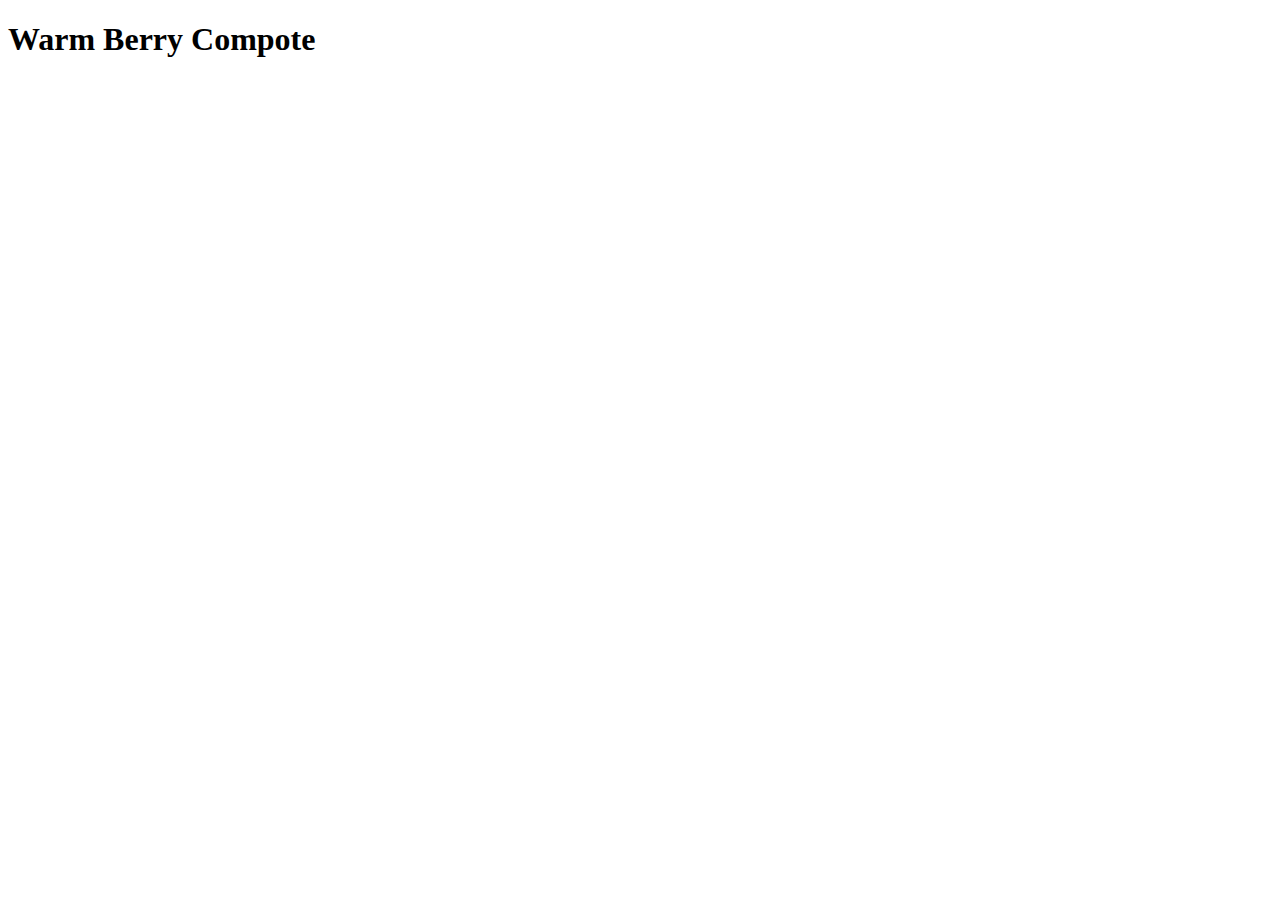
==== recipes/berry-compote.html @ f3524ad7 "Create berry-compote.html and add a header" ====
<!DOCTYPE html>
<html lang="en">
<head>
    <meta charset="UTF-8">
    <meta name="viewport" content="width=device-width, initial-scale=1.0">
    <title>Document</title>
</head>
<body>
    <h1>Warm Berry Compote</h1>
</body>
</html>
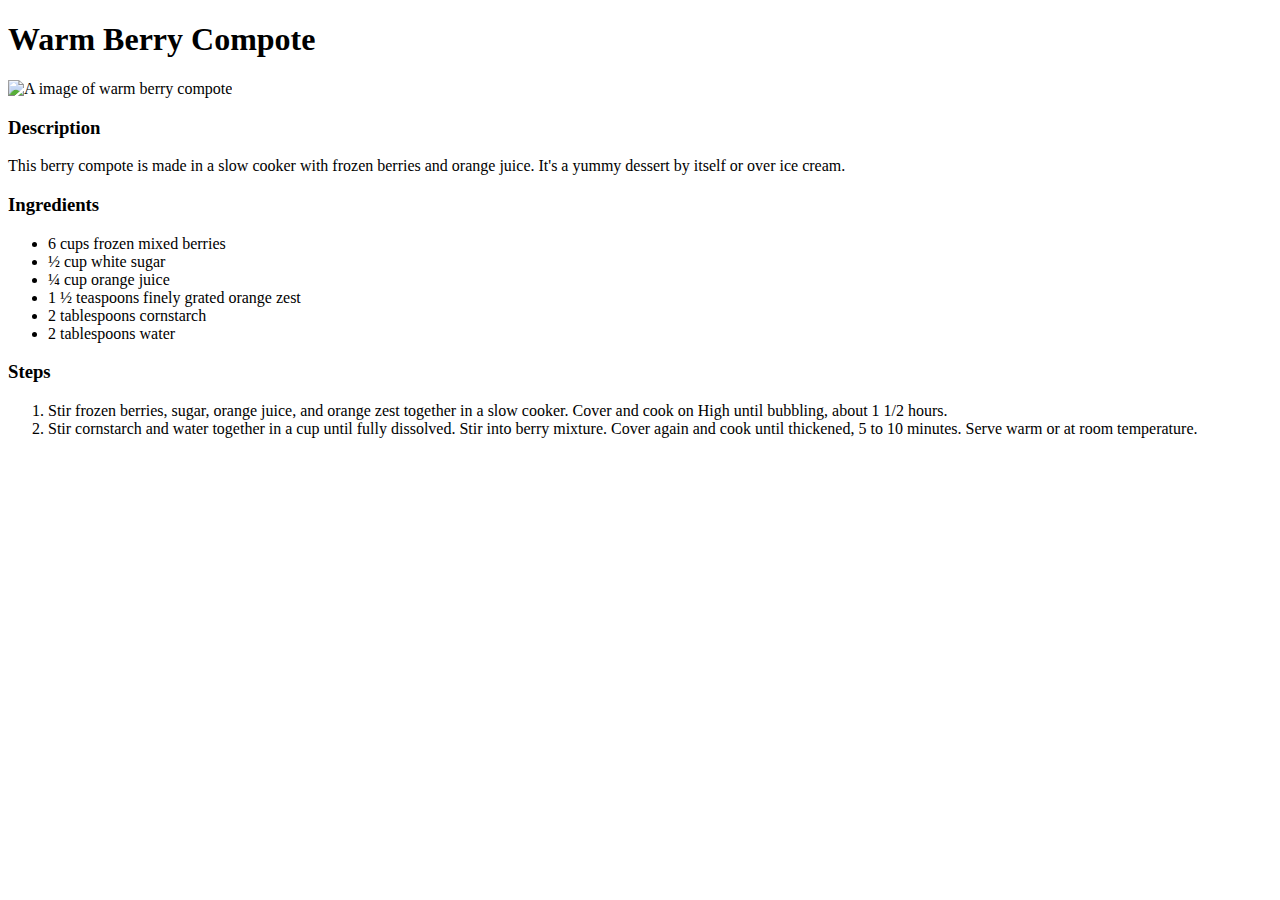
==== commit 11bbb4ad: "feat: Add recipe page content" ====
--- a/recipes/berry-compote.html
+++ b/recipes/berry-compote.html
@@ -7,5 +7,30 @@
 </head>
 <body>
     <h1>Warm Berry Compote</h1>
+
+    <img src="https://imagesvc.meredithcorp.io/v3/mm/image?url=https%3A%2F%2Fimages.media-allrecipes.com%2Fuserphotos%2F4460178.jpg&q=60&c=sc&poi=auto&orient=true&h=512" 
+    alt="A image of warm berry compote">
+
+    <h3>Description</h3>
+
+    <p>This berry compote is made in a slow cooker with frozen berries and orange juice. It's a yummy dessert by itself or over ice cream.</p>
+
+    <h3>Ingredients</h3>
+
+    <ul>
+        <li>6 cups frozen mixed berries</li>
+        <li>½ cup white sugar</li>
+        <li>¼ cup orange juice</li>
+        <li>1 ½ teaspoons finely grated orange zest</li>
+        <li>2 tablespoons cornstarch</li>
+        <li>2 tablespoons water</li>
+    </ul>
+
+    <h3>Steps</h3>
+        
+    <ol>
+        <li>Stir frozen berries, sugar, orange juice, and orange zest together in a slow cooker. Cover and cook on High until bubbling, about 1 1/2 hours.</li>
+        <li>Stir cornstarch and water together in a cup until fully dissolved. Stir into berry mixture. Cover again and cook until thickened, 5 to 10 minutes. Serve warm or at room temperature.</li>
+    </ol>
 </body>
 </html>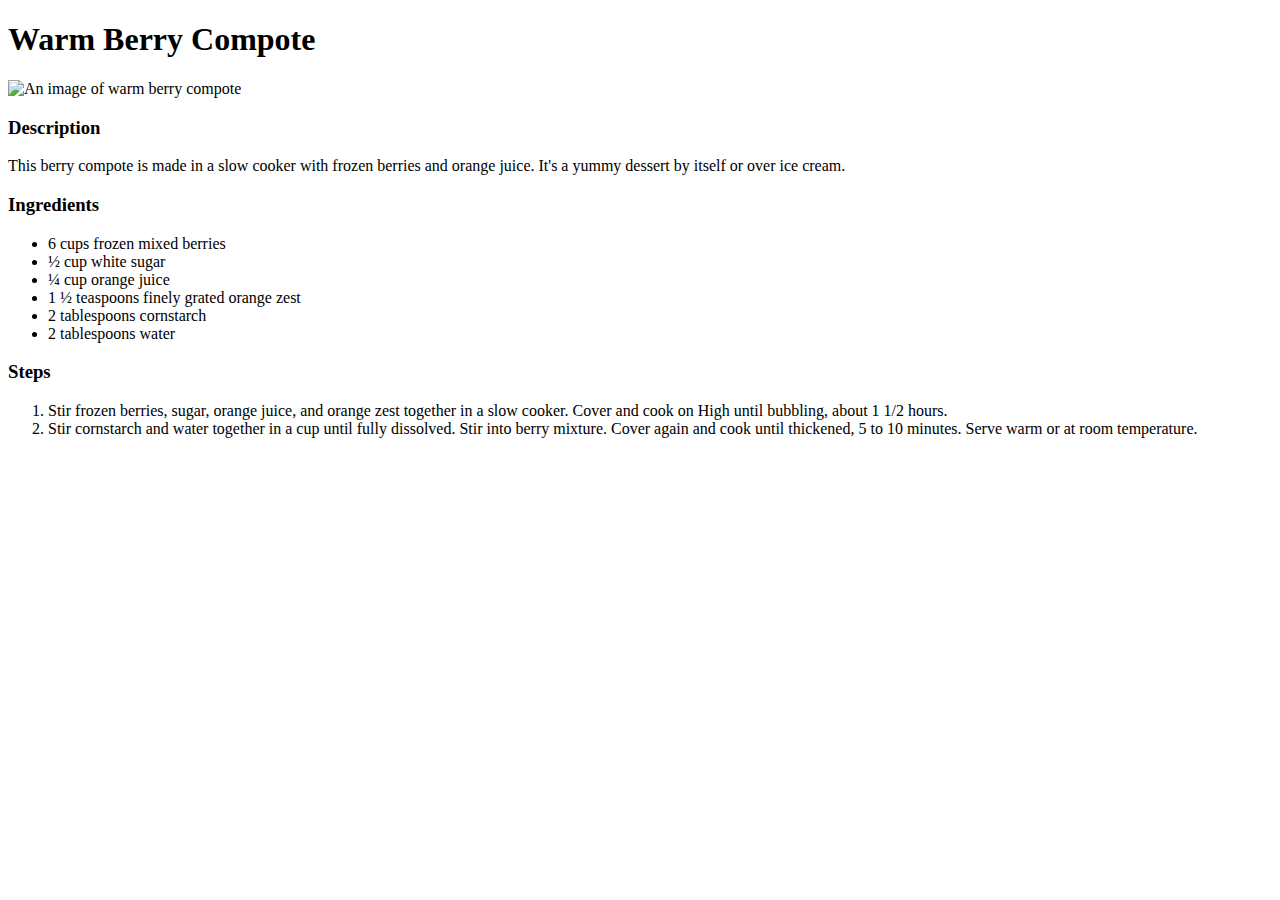
==== commit d663132e: "fix: typo of image's alt attribute" ====
--- a/recipes/berry-compote.html
+++ b/recipes/berry-compote.html
@@ -9,7 +9,7 @@
     <h1>Warm Berry Compote</h1>
 
     <img src="https://imagesvc.meredithcorp.io/v3/mm/image?url=https%3A%2F%2Fimages.media-allrecipes.com%2Fuserphotos%2F4460178.jpg&q=60&c=sc&poi=auto&orient=true&h=512" 
-    alt="A image of warm berry compote">
+    alt="An image of warm berry compote">
 
     <h3>Description</h3>
 
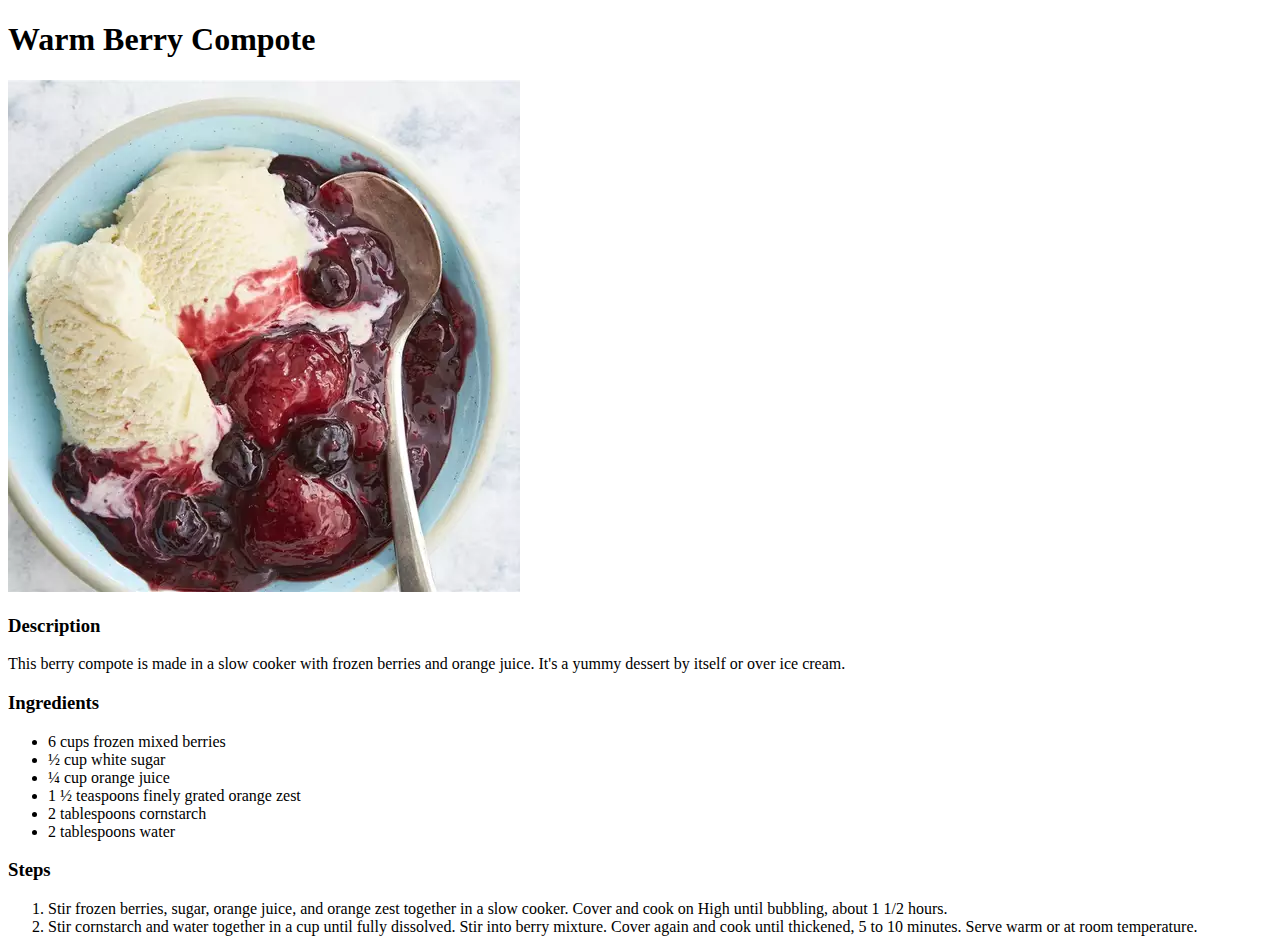
==== commit 91d2af5d: "fix: Update image source to local file" ====
--- a/recipes/berry-compote.html
+++ b/recipes/berry-compote.html
@@ -8,7 +8,7 @@
 <body>
     <h1>Warm Berry Compote</h1>
 
-    <img src="https://imagesvc.meredithcorp.io/v3/mm/image?url=https%3A%2F%2Fimages.media-allrecipes.com%2Fuserphotos%2F4460178.jpg&q=60&c=sc&poi=auto&orient=true&h=512" 
+    <img src="../images/warm-berry-compote.webp" 
     alt="An image of warm berry compote">
 
     <h3>Description</h3>
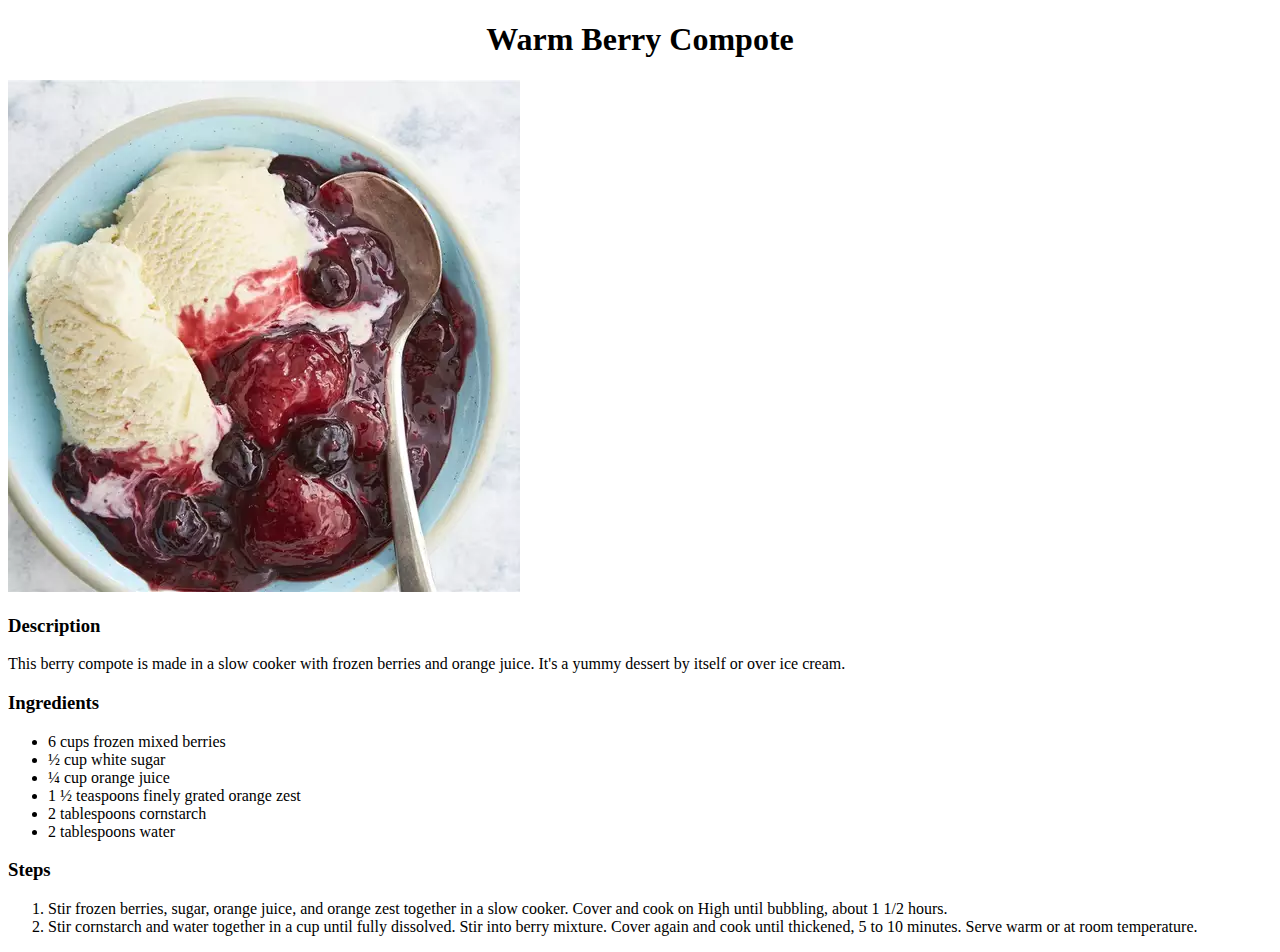
==== commit 767d136c: "Update styles for all headers" ====
--- a/recipes/berry-compote.html
+++ b/recipes/berry-compote.html
@@ -3,7 +3,8 @@
 <head>
     <meta charset="UTF-8">
     <meta name="viewport" content="width=device-width, initial-scale=1.0">
-    <title>Document</title>
+    <title>Warm Berry Compote</title>
+    <link rel="stylesheet" href="styles.css">
 </head>
 <body>
     <h1>Warm Berry Compote</h1>
--- a/recipes/styles.css
+++ b/recipes/styles.css
@@ -0,0 +1,4 @@
+h1 {
+    text-align: center;
+    
+}